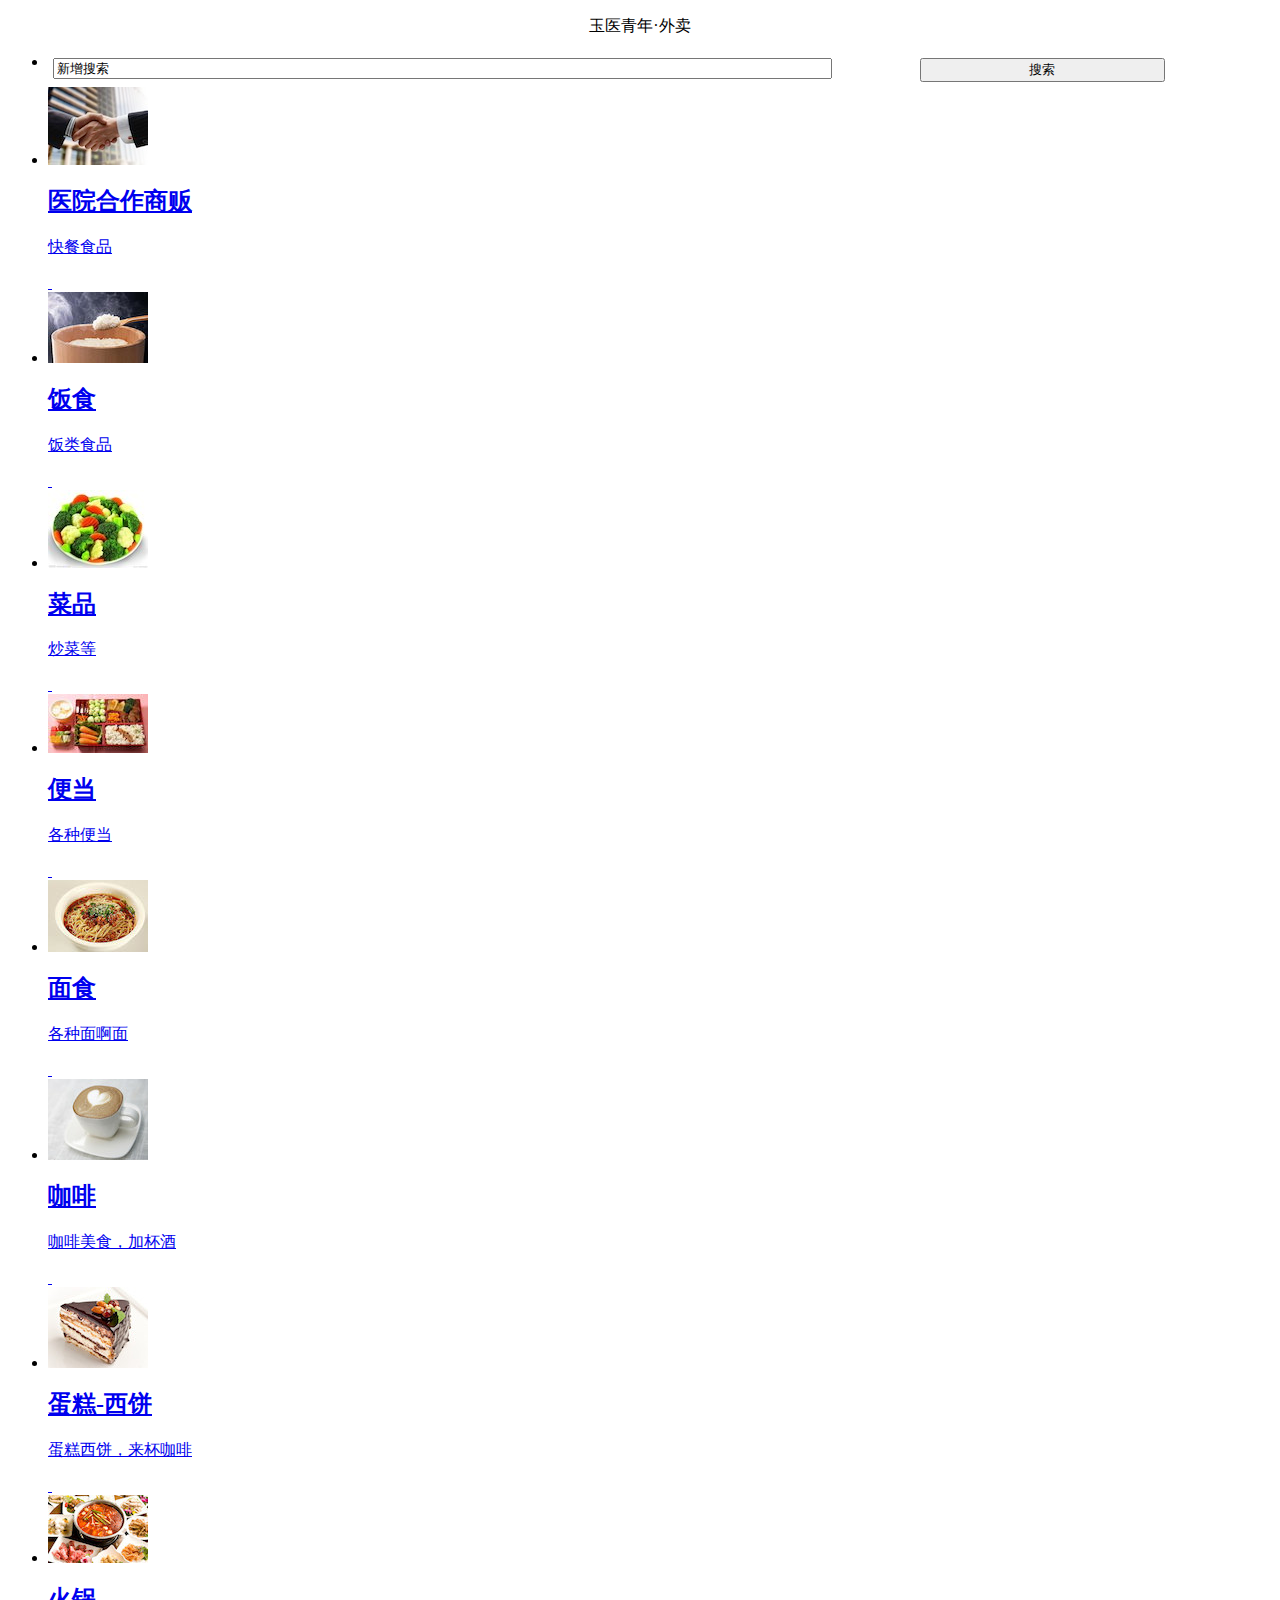
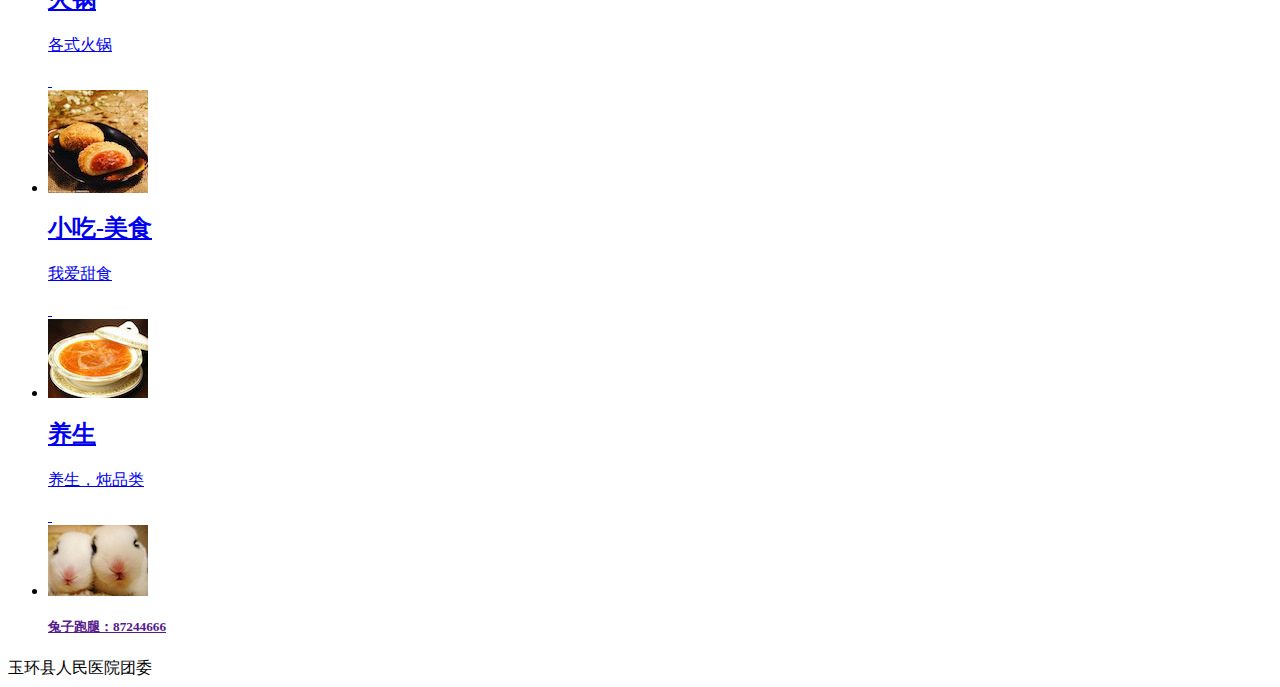
==== waimai/index.html @ 92e51870 "change to YYQN" ====
<!DOCTYPE html PUBLIC "-//W3C//DTD XHTML 1.0 Transitional//EN" "http://www.w3.org/TR/xhtml1/DTD/xhtml1-transitional.dtd">
<html xmlns="http://www.w3.org/1999/xhtml">
<head>
<meta http-equiv="Content-Type" content="text/html; charset=UTF-8">
<title玉医青年外卖查询</title>
<meta name="viewport" content="width=device-width,height=device-height,inital-scale=1.0,maximum-scale=1.0,user-scalable=no;">
<meta name="apple-mobile-web-app-capable" content="yes">
<meta name="apple-mobile-web-app-status-bar-style" content="black">
<meta name="format-detection" content="telephone=no">
<meta charset="utf-8">
<link href="http://www.apiwx.com/index/css/cate/cate4_.css" rel="stylesheet" type="text/css" />
<link href="http://www.apiwx.com/index/css/iscroll.css" rel="stylesheet" type="text/css" />
<style>
 
 
</style>
<script src="index/js/iscroll.js" type="text/javascript"></script>
<script type="text/javascript">
var myScroll;

function loaded() {
myScroll = new iScroll('wrapper', {
snap: true,
momentum: false,
hScrollbar: false,
onScrollEnd: function () {
document.querySelector('#indicator > li.active').className = '';
document.querySelector('#indicator > li:nth-child(' + (this.currPageX+1) + ')').className = 'active';
}
 });
 
}

document.addEventListener('DOMContentLoaded', loaded, false);
</script>
 
</head>
<body id="cate4">
 <div id="todayList">
 <p align="center">玉医青年·外卖</p>
<ul class="todayList">

<li class="only4">
<form action="search.php" method="get">
<div style="width:70%;float:left;padding:5px;"><input style="width:90%;" type="text" name="keyword" value="新增搜索" / ></div>
<div style="width:20%;float:left;padding:5px;"><input style="width:100%;"  type="submit" value="搜索" /></div>
</form>
</li>

<li class="only4">
<a href="shoplist.php?class=hezuo">
<div class="img"><img src="hezuo.jpg" ></div>
<h2>医院合作商贩</h2>
<p class="onlyheight">快餐食品</p>
<span class="icon">&nbsp;</span>
<div class="clr"></div>
</a>
</li>

<li class="only4">
<a href="shoplist.php?class=fanshi">
<div class="img"><img src="fanshi.jpg" ></div>
<h2>饭食</h2>
<p class="onlyheight">饭类食品</p>
<span class="icon">&nbsp;</span>
<div class="clr"></div>
</a>
</li>


<li class="only4">
<a href="shoplist.php?class=caiping">
<div class="img"><img src="caiping.jpg" ></div>
<h2>菜品</h2>
<p class="onlyheight">炒菜等</p>
<span class="icon">&nbsp;</span>
<div class="clr"></div>
</a>
</li>
 
<li class="only4">
<a href="shoplist.php?class=biandang">
<div class="img"><img src="biandang.jpg" ></div>
<h2>便当</h2>
<p class="onlyheight">各种便当</p>
<span class="icon">&nbsp;</span>
<div class="clr"></div>
</a>
</li>
 
<li class="only4">
<a href="shoplist.php?class=mianshi">
<div class="img"><img src="mianshi.jpg" ></div>
<h2>面食</h2>
<p class="onlyheight">各种面啊面</p>
<span class="icon">&nbsp;</span>
<div class="clr"></div>
</a>
</li>

  
 <li class="only4">
<a href="shoplist.php?class=cafei">
<div class="img"><img src="cafei.jpg" ></div>
<h2>咖啡</h2>
<p class="onlyheight">咖啡美食，加杯酒</p>
<span class="icon">&nbsp;</span>
<div class="clr"></div>
</a>
</li>
   
 <li class="only4">
<a href="shoplist.php?class=dangao">
<div class="img"><img src="dangao.jpg" ></div>
<h2>蛋糕-西饼</h2>
<p class="onlyheight">蛋糕西饼，来杯咖啡</p>
<span class="icon">&nbsp;</span>
<div class="clr"></div>
</a>
</li>
 
 <li class="only4">
<a href="shoplist.php?class=huoguo">
<div class="img"><img src="huoguo.jpg" ></div>
<h2>火锅</h2>
<p class="onlyheight">各式火锅</p>
<span class="icon">&nbsp;</span>
<div class="clr"></div>
</a>
</li>

<li class="only4">
<a href="shoplist.php?class=xiaochi">
<div class="img"><img src="xiaochi.jpg" ></div>
<h2>小吃-美食</h2>
<p class="onlyheight">我爱甜食</p>
<span class="icon">&nbsp;</span>
<div class="clr"></div>
</a>
</li> 

<li class="only4">
<a href="shoplist.php?class=yangsheng">
<div class="img"><img src="yangsheng.jpg" ></div>
<h2>养生</h2>
<p class="onlyheight">养生，炖品类</p>
<span class="icon">&nbsp;</span>
<div class="clr"></div>
</a>
</li>
 
<li class="only4">
  <a href="">
<div class="img"><img src="tuzi.jpg" ></div>
<h5>兔子跑腿：87244666</h5>
<p class="onlyheight"></p>
  </a>

</li>
 	
</ul>
</div>

  <div class="copyright"  >玉环县人民医院团委</div>
  </body>
</html>
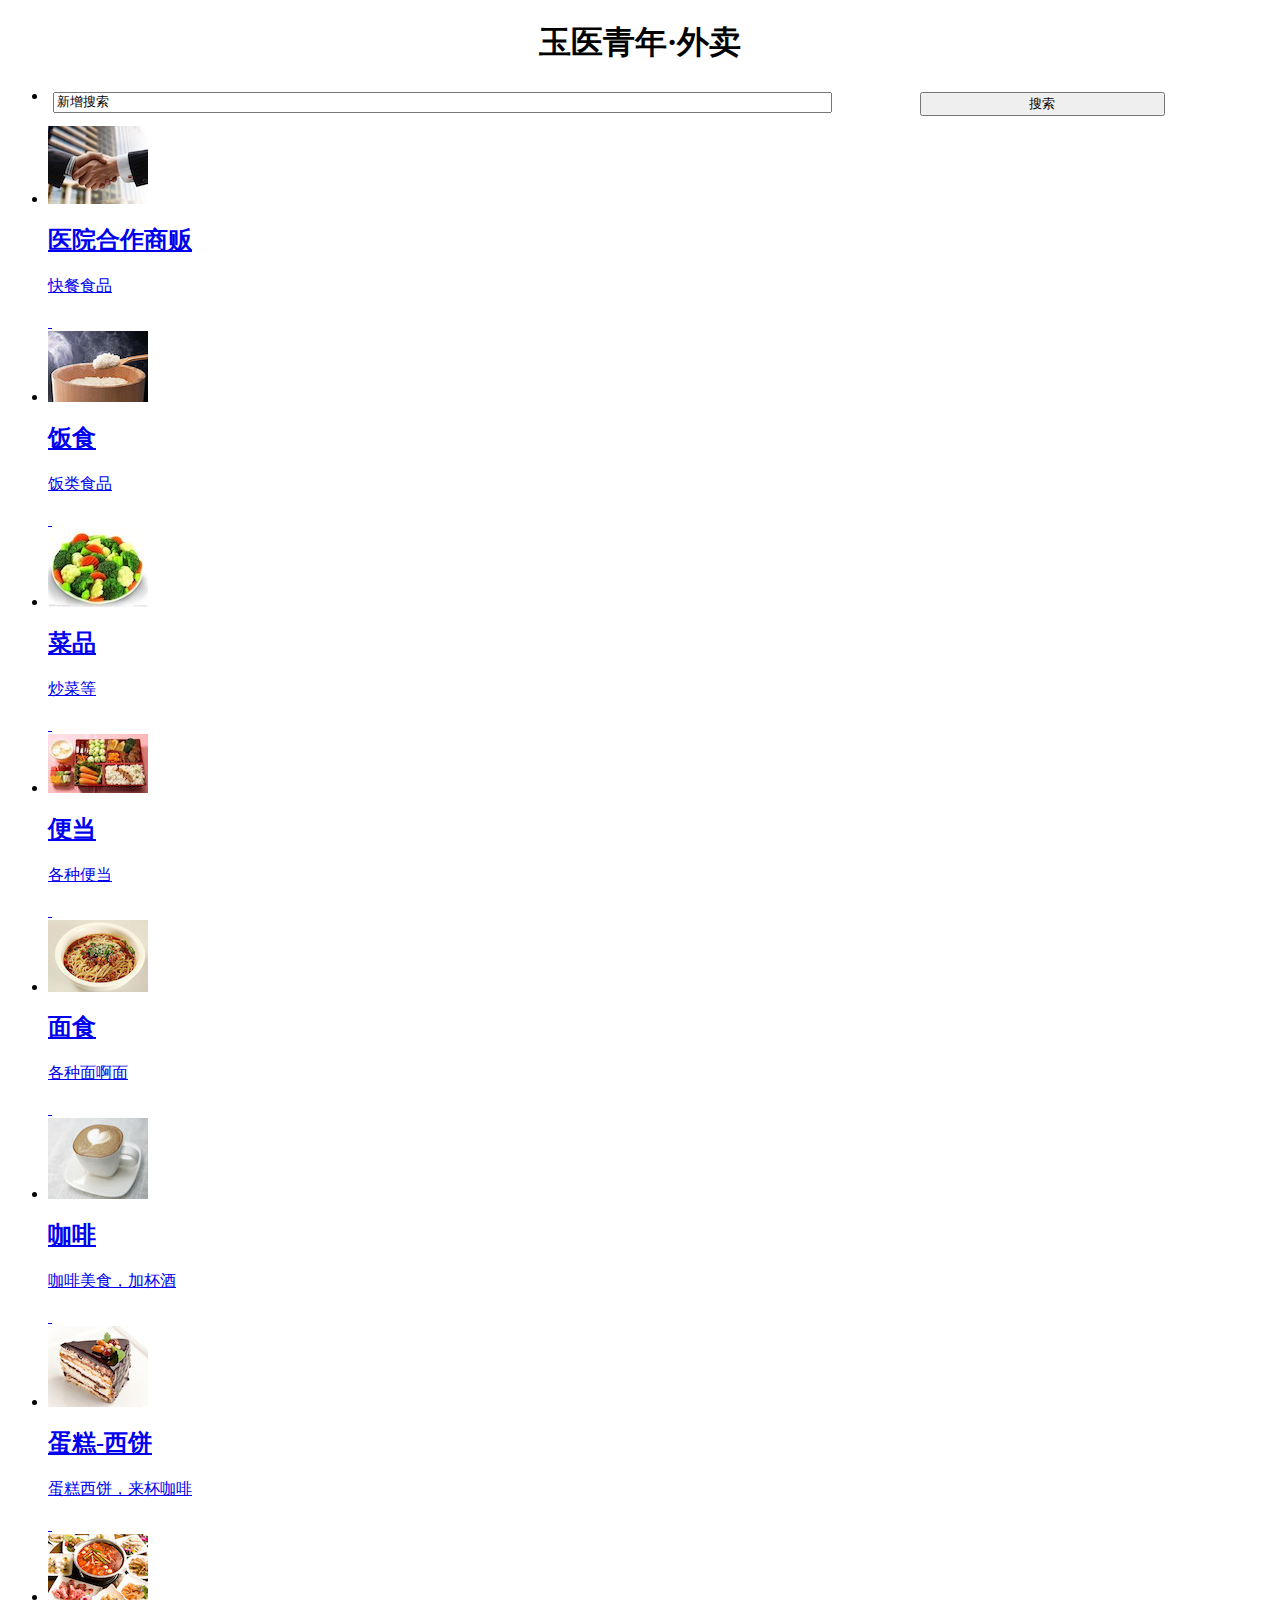
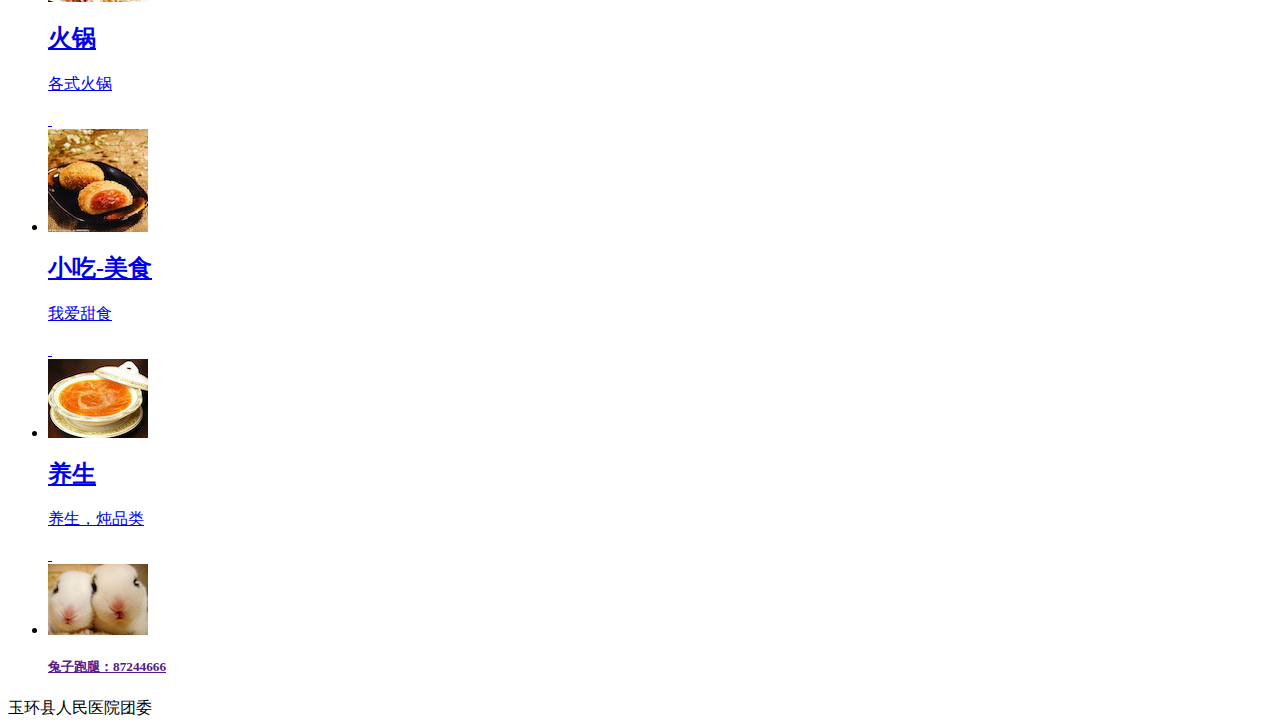
==== commit 8683a75c: "modify waimai title of share" ====
--- a/waimai/index.html
+++ b/waimai/index.html
@@ -2,7 +2,7 @@
 <html xmlns="http://www.w3.org/1999/xhtml">
 <head>
 <meta http-equiv="Content-Type" content="text/html; charset=UTF-8">
-<title玉医青年外卖查询</title>
+<title>玉医人民医院团委为您提供外卖号码</title>
 <meta name="viewport" content="width=device-width,height=device-height,inital-scale=1.0,maximum-scale=1.0,user-scalable=no;">
 <meta name="apple-mobile-web-app-capable" content="yes">
 <meta name="apple-mobile-web-app-status-bar-style" content="black">
@@ -37,7 +37,7 @@
 </head>
 <body id="cate4">
  <div id="todayList">
- <p align="center">玉医青年·外卖</p>
+ <h1 align="center">玉医青年·外卖</h1>
 <ul class="todayList">
 
 <li class="only4">
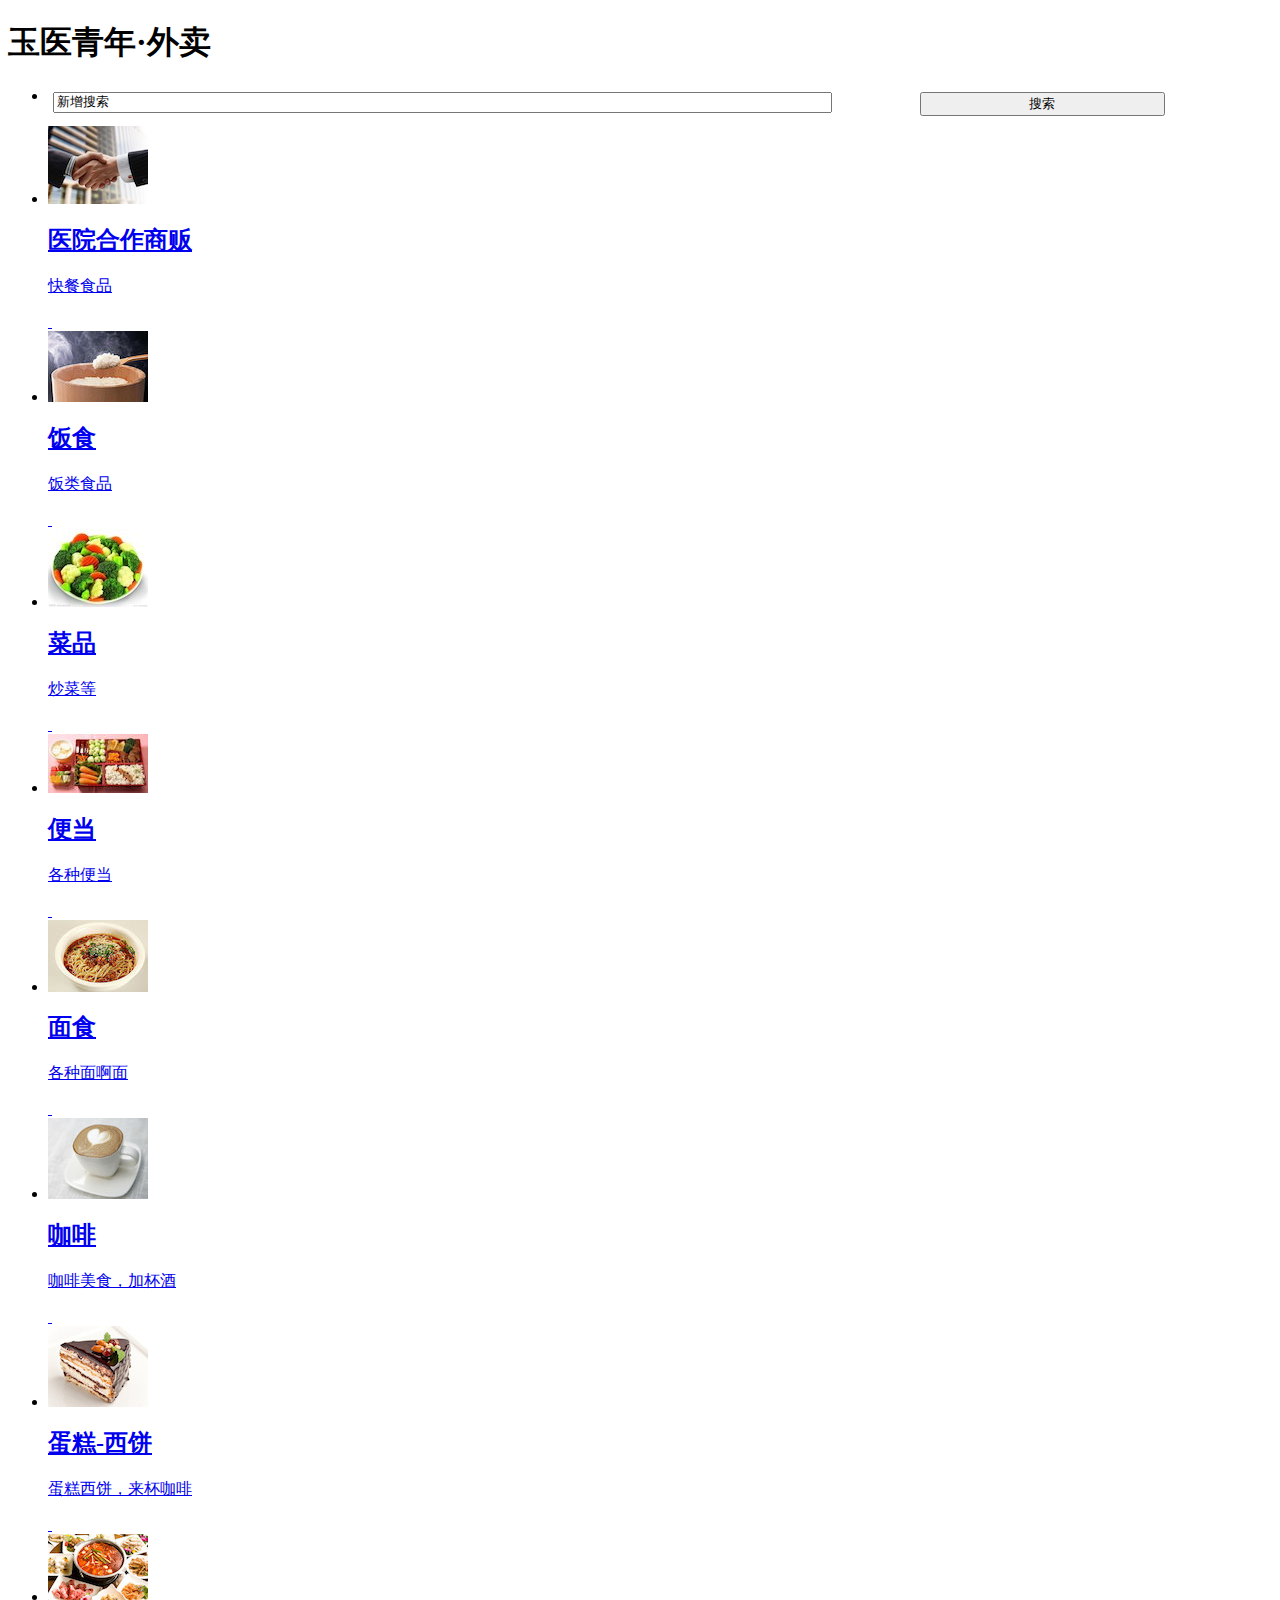
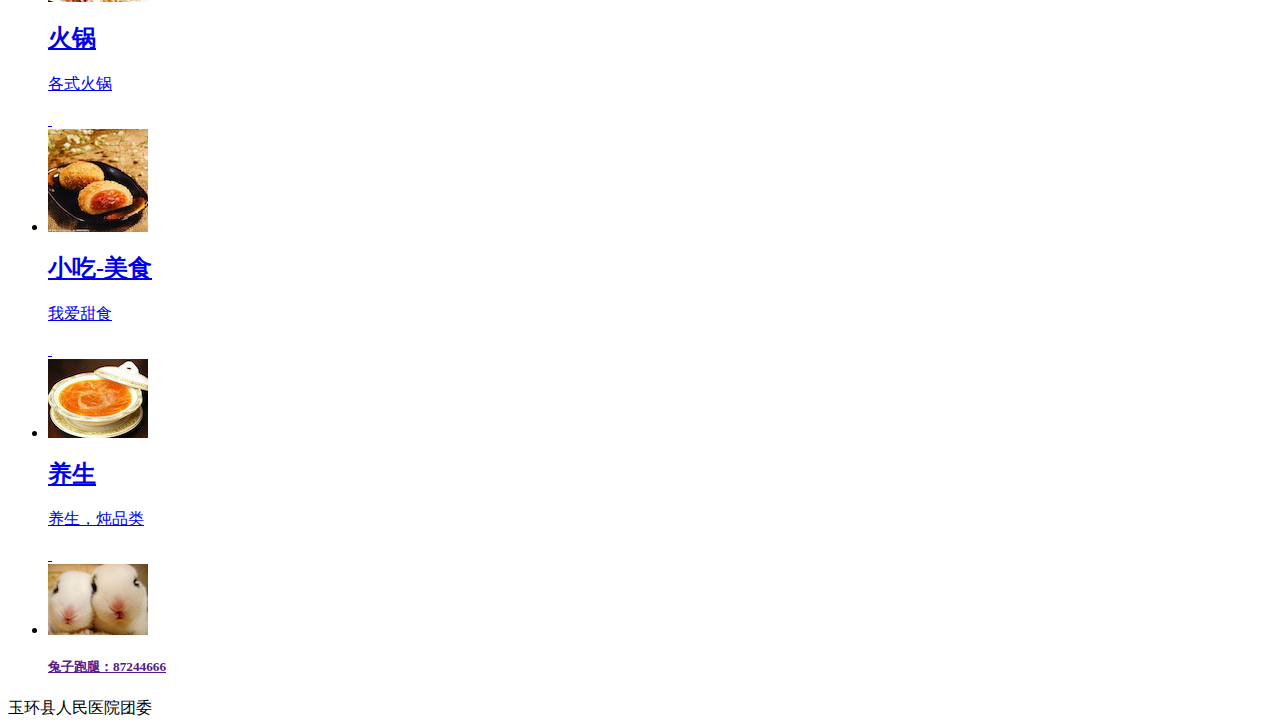
==== commit 0af0d0fa: "modify title of waimai share" ====
--- a/waimai/index.html
+++ b/waimai/index.html
@@ -2,7 +2,7 @@
 <html xmlns="http://www.w3.org/1999/xhtml">
 <head>
 <meta http-equiv="Content-Type" content="text/html; charset=UTF-8">
-<title>玉医人民医院团委为您提供外卖号码</title>
+<title>玉医外卖查询</title>
 <meta name="viewport" content="width=device-width,height=device-height,inital-scale=1.0,maximum-scale=1.0,user-scalable=no;">
 <meta name="apple-mobile-web-app-capable" content="yes">
 <meta name="apple-mobile-web-app-status-bar-style" content="black">
@@ -37,7 +37,7 @@
 </head>
 <body id="cate4">
  <div id="todayList">
- <h1 align="center">玉医青年·外卖</h1>
+ <h1>玉医青年·外卖</h1>
 <ul class="todayList">
 
 <li class="only4">
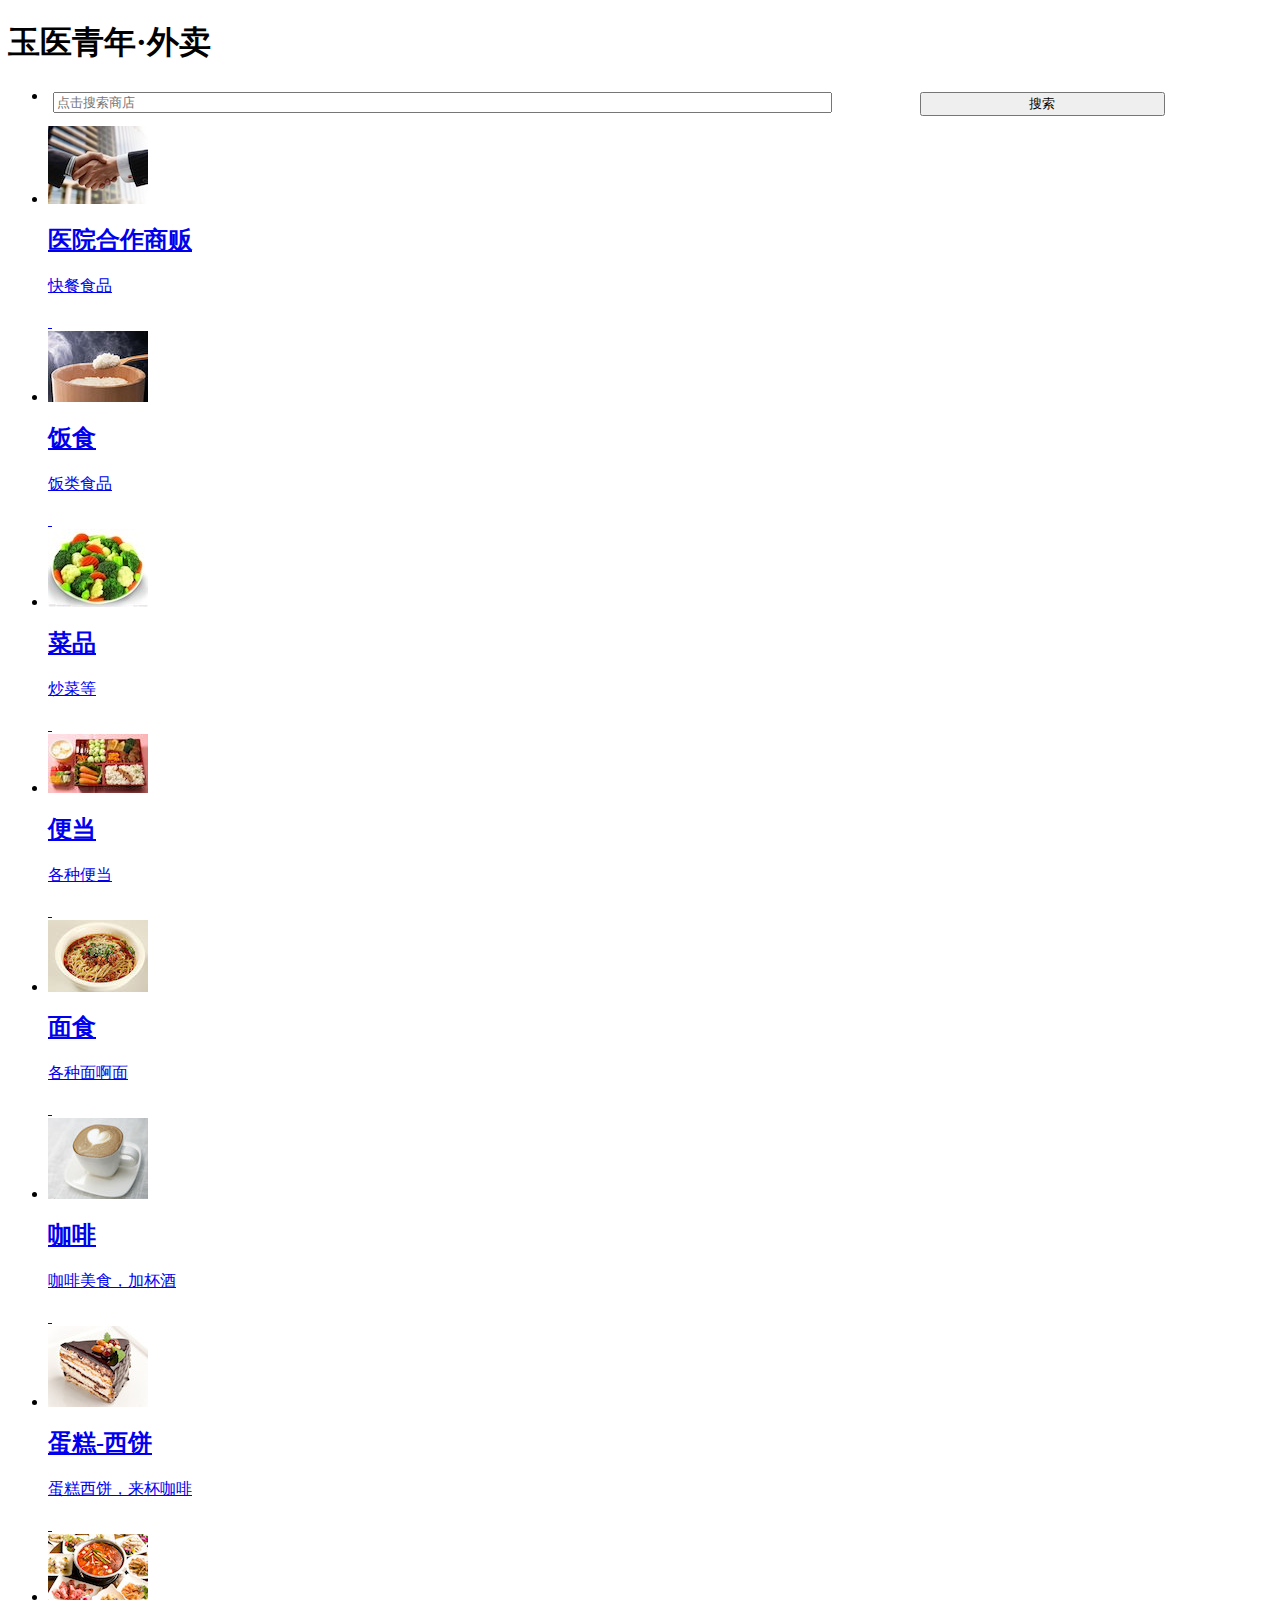
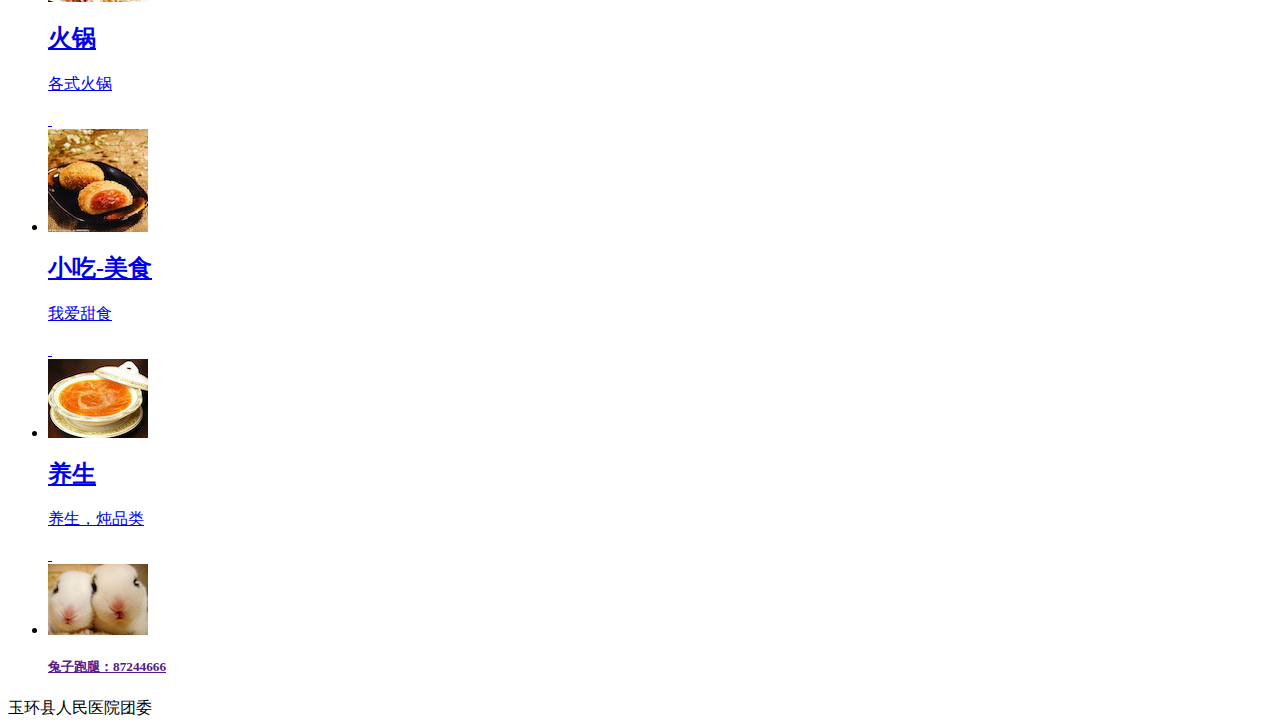
==== commit b09cb565: "update to git from windows" ====
--- a/waimai/index.html
+++ b/waimai/index.html
@@ -42,7 +42,7 @@
 
 <li class="only4">
 <form action="search.php" method="get">
-<div style="width:70%;float:left;padding:5px;"><input style="width:90%;" type="text" name="keyword" value="新增搜索" / ></div>
+<div style="width:70%;float:left;padding:5px;"><input style="width:90%;" type="text" name="keyword" value="" placeholder="点击搜索商店"/ ></div>
 <div style="width:20%;float:left;padding:5px;"><input style="width:100%;"  type="submit" value="搜索" /></div>
 </form>
 </li>
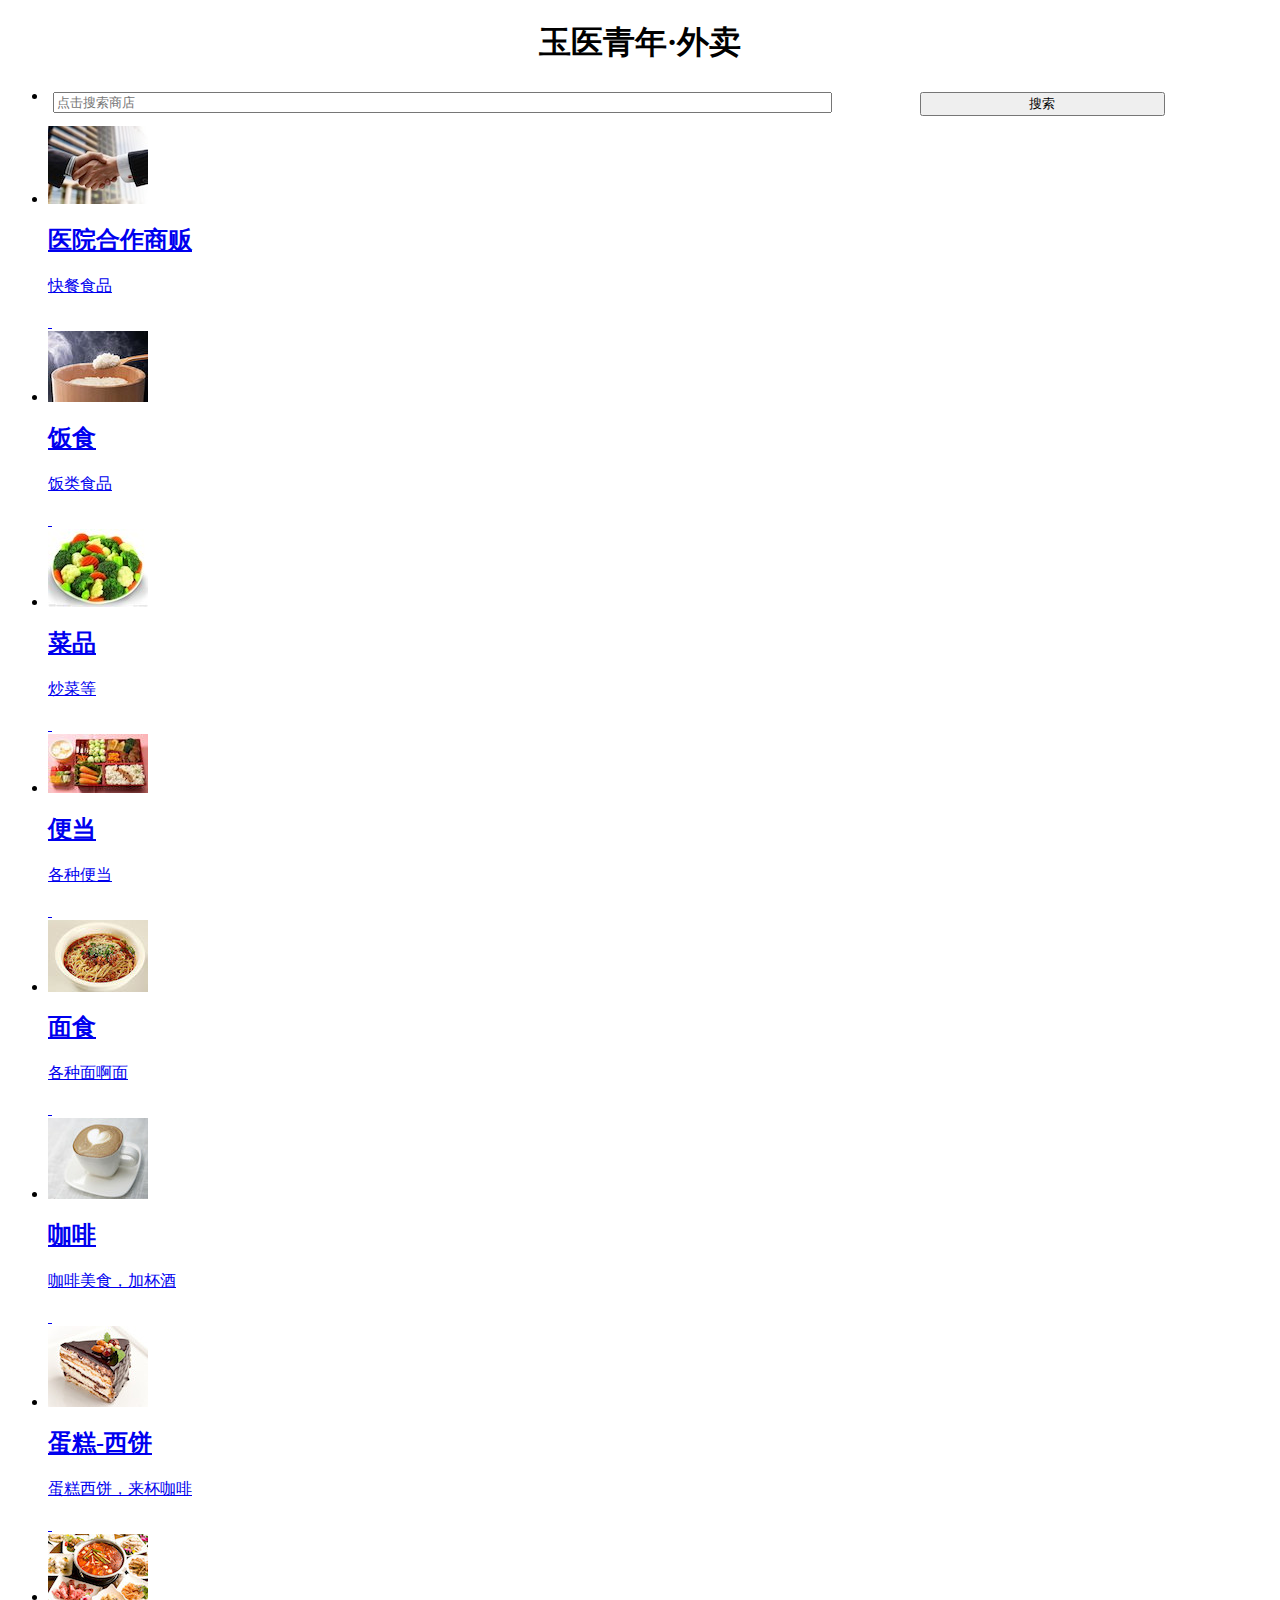
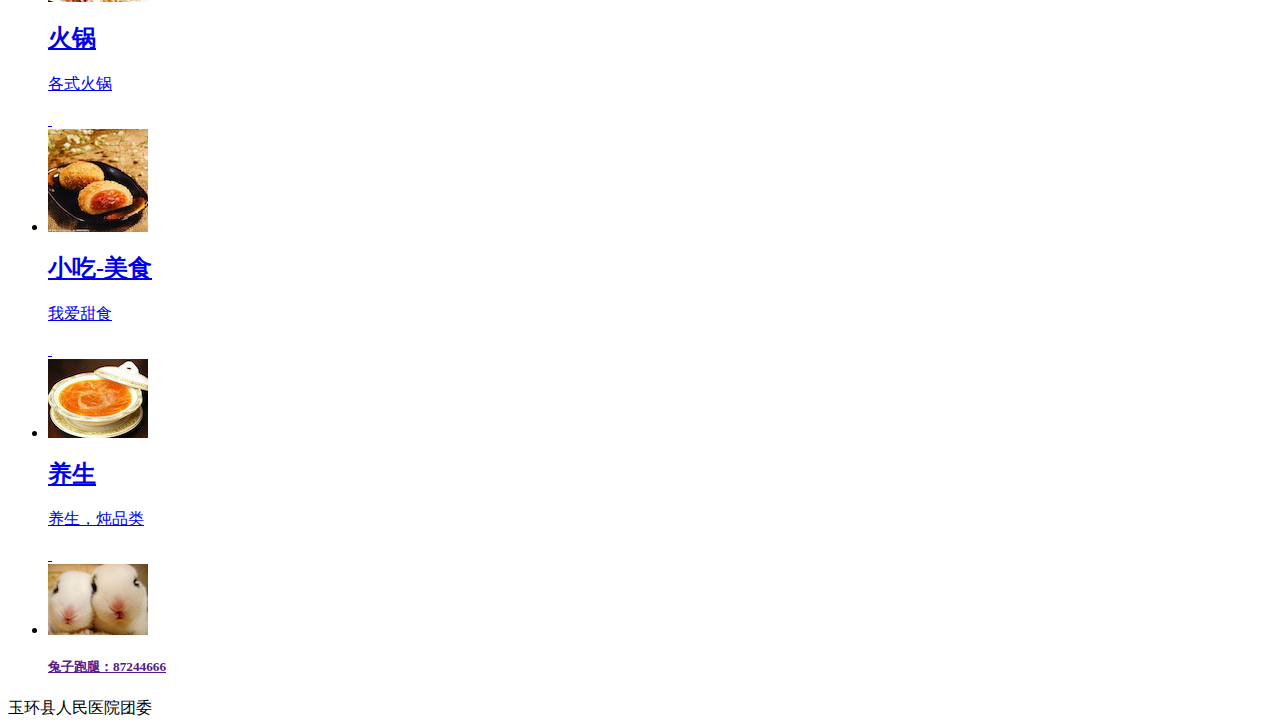
==== commit 042704d2: "modify insert.html" ====
--- a/waimai/index.html
+++ b/waimai/index.html
@@ -37,7 +37,7 @@
 </head>
 <body id="cate4">
  <div id="todayList">
- <h1>玉医青年·外卖</h1>
+ <h1 align="center">玉医青年·外卖</h1>
 <ul class="todayList">
 
 <li class="only4">
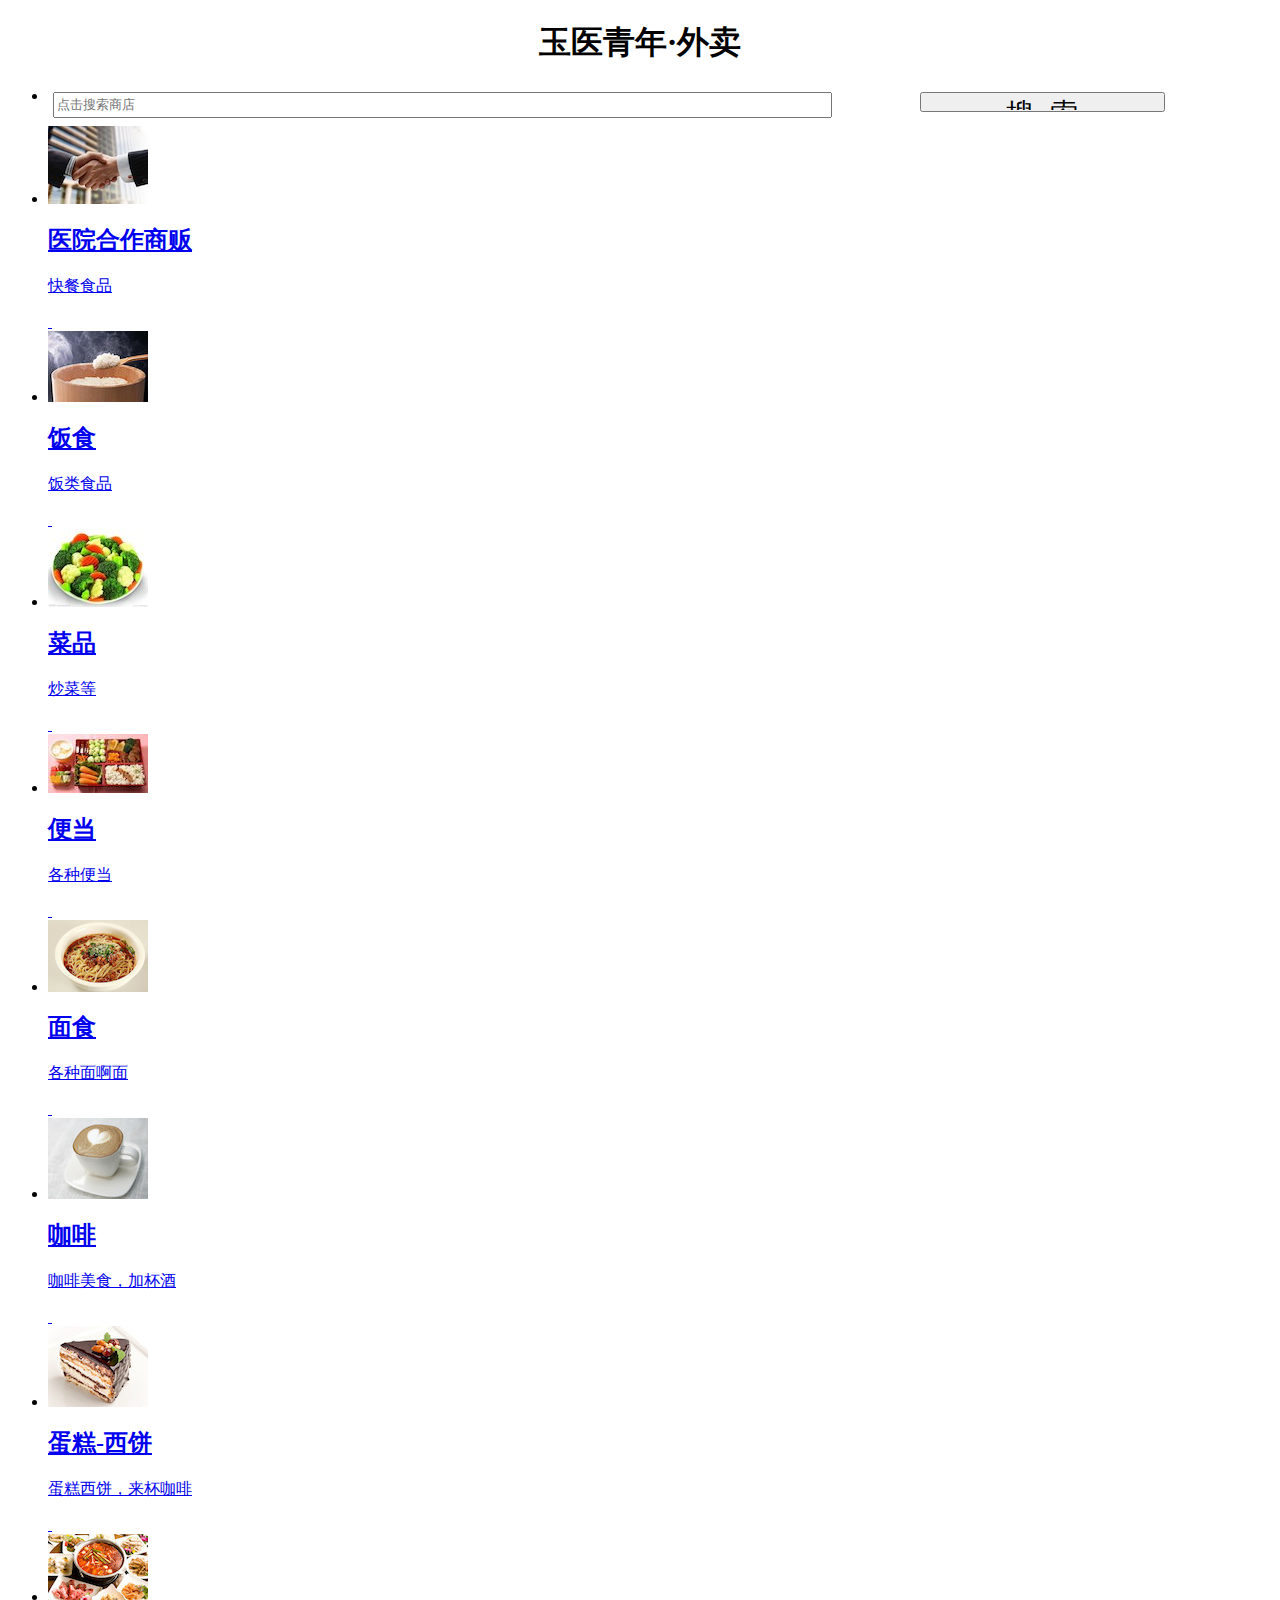
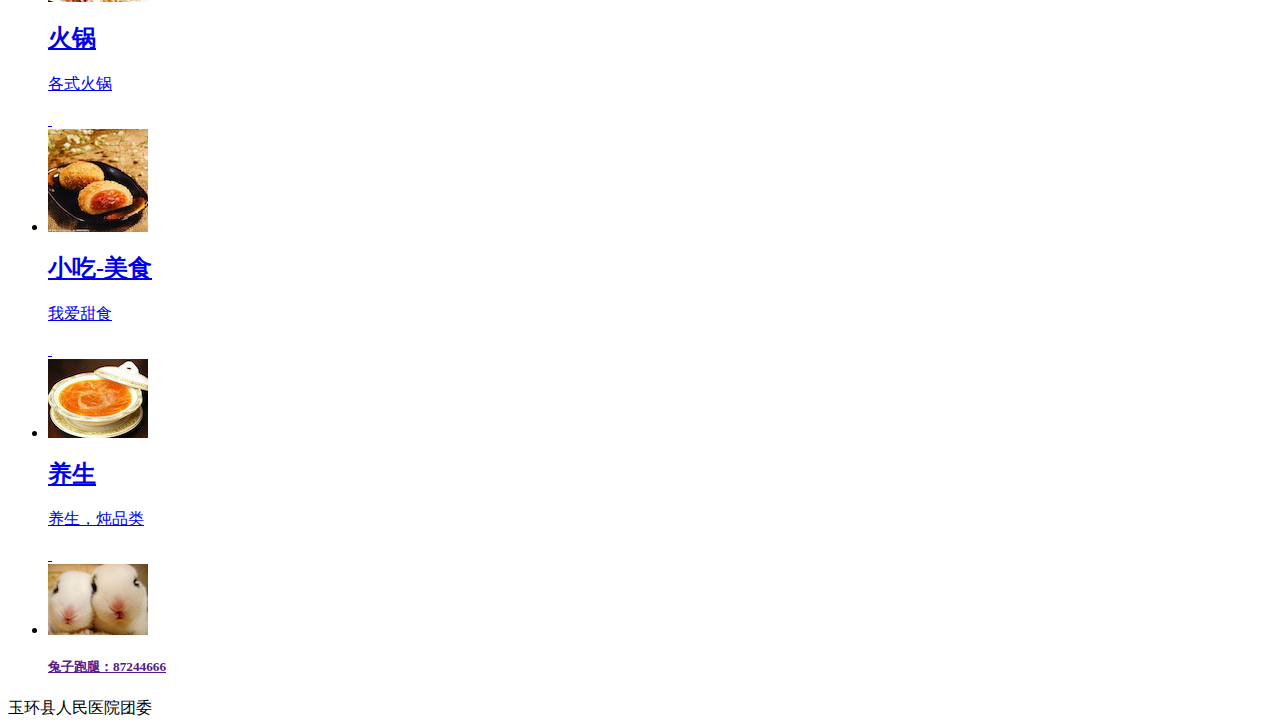
==== commit 420c18f4: "modify index.html searchbar and title" ====
--- a/waimai/index.html
+++ b/waimai/index.html
@@ -42,8 +42,8 @@
 
 <li class="only4">
 <form action="search.php" method="get">
-<div style="width:70%;float:left;padding:5px;"><input style="width:90%;" type="text" name="keyword" value="" placeholder="点击搜索商店"/ ></div>
-<div style="width:20%;float:left;padding:5px;"><input style="width:100%;"  type="submit" value="搜索" /></div>
+<div style="width:70%;float:left;padding:5px;"><input style="width:90%;height:20px;" type="text" name="keyword" value="" placeholder="点击搜索商店"/ ></div>
+<div style="width:20%;float:left;padding:5px;"><input style="width:100%;height:20px;font-size:28px;"  type="submit" value="搜  索" /></div>
 </form>
 </li>
 
